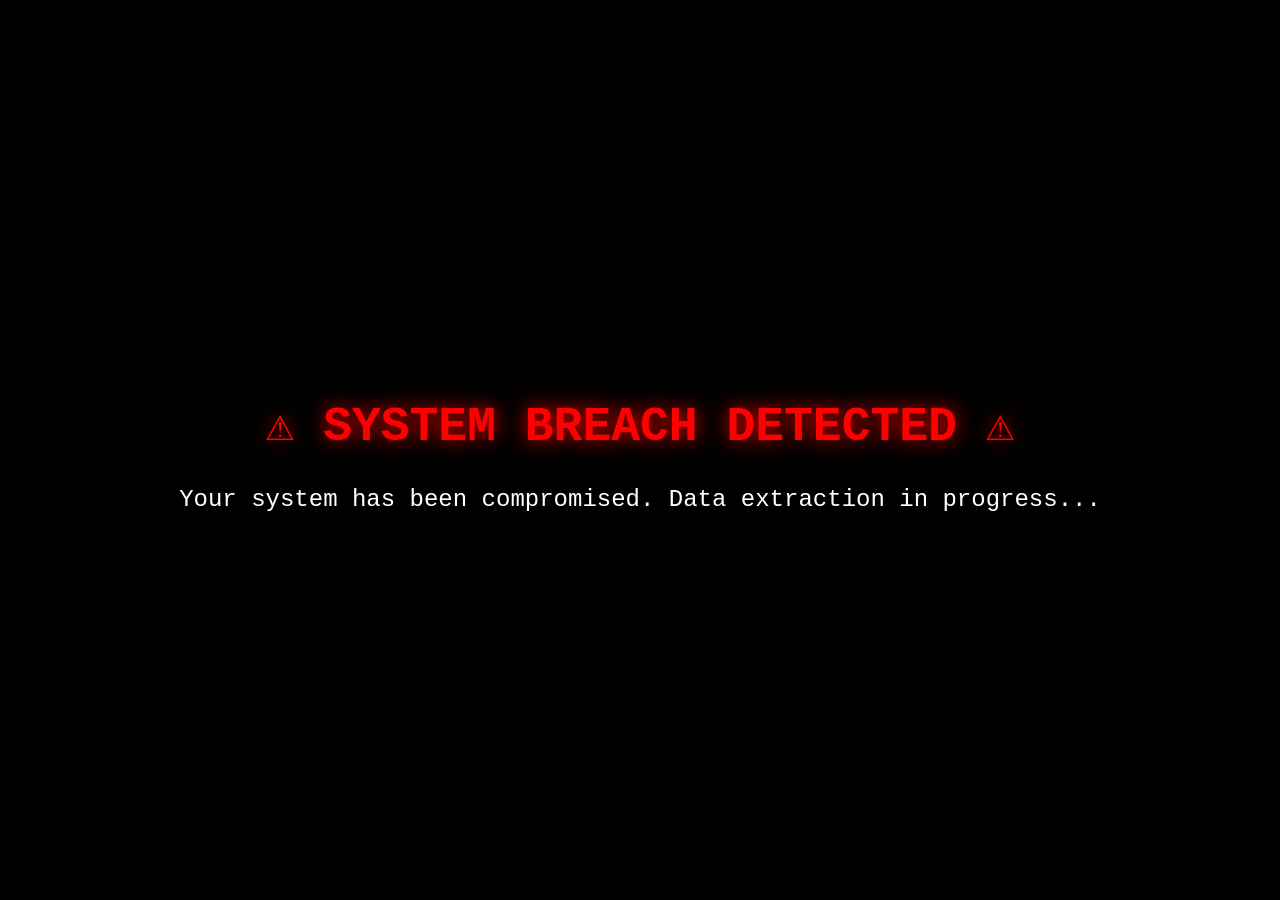
==== index12.html @ cc6e8117 "Add files via upload" ====
<!DOCTYPE html>
<html lang="en">
<head>
    <meta charset="UTF-8">
    <meta name="viewport" content="width=device-width, initial-scale=1.0">
    <title>Hacked!</title>
    <style>
        body {
            margin: 0;
            padding: 0;
            height: 100vh;
            background-color: black;
            color: red;
            font-family: 'Courier New', Courier, monospace;
            overflow: hidden;
            display: flex;
            justify-content: center;
            align-items: center;
            text-align: center;
            animation: bgFlash 1s infinite;
        }

        @keyframes bgFlash {
            0% { background-color: black; }
            50% { background-color: darkred; }
            100% { background-color: black; }
        }

        h1 {
            font-size: 3em;
            text-shadow: 0 0 20px red;
            animation: glitch 0.5s infinite;
        }

        @keyframes glitch {
            0% { transform: translate(0); }
            20% { transform: translate(-2px, 2px); }
            40% { transform: translate(2px, -2px); }
            60% { transform: translate(-2px, -2px); }
            80% { transform: translate(2px, 2px); }
            100% { transform: translate(0); }
        }

        p {
            font-size: 1.5em;
            color: white;
            animation: blink 1s infinite;
        }

        @keyframes blink {
            0% { opacity: 1; }
            50% { opacity: 0; }
            100% { opacity: 1; }
        }

        audio {
            display: none;
        }
    </style>
</head>
<body>
    <audio autoplay loop>
        <source src="you'r died.mp3" type="audio/mpeg">
    </audio>

    <script>
        document.addEventListener('click', () => {
            const audio = document.querySelector('audio');
            audio.play();
        });
    </script>

    <div>
        <h1>⚠️ SYSTEM BREACH DETECTED ⚠️</h1>
        <p>Your system has been compromised. Data extraction in progress...</p>
    </div>
</body>
</html>
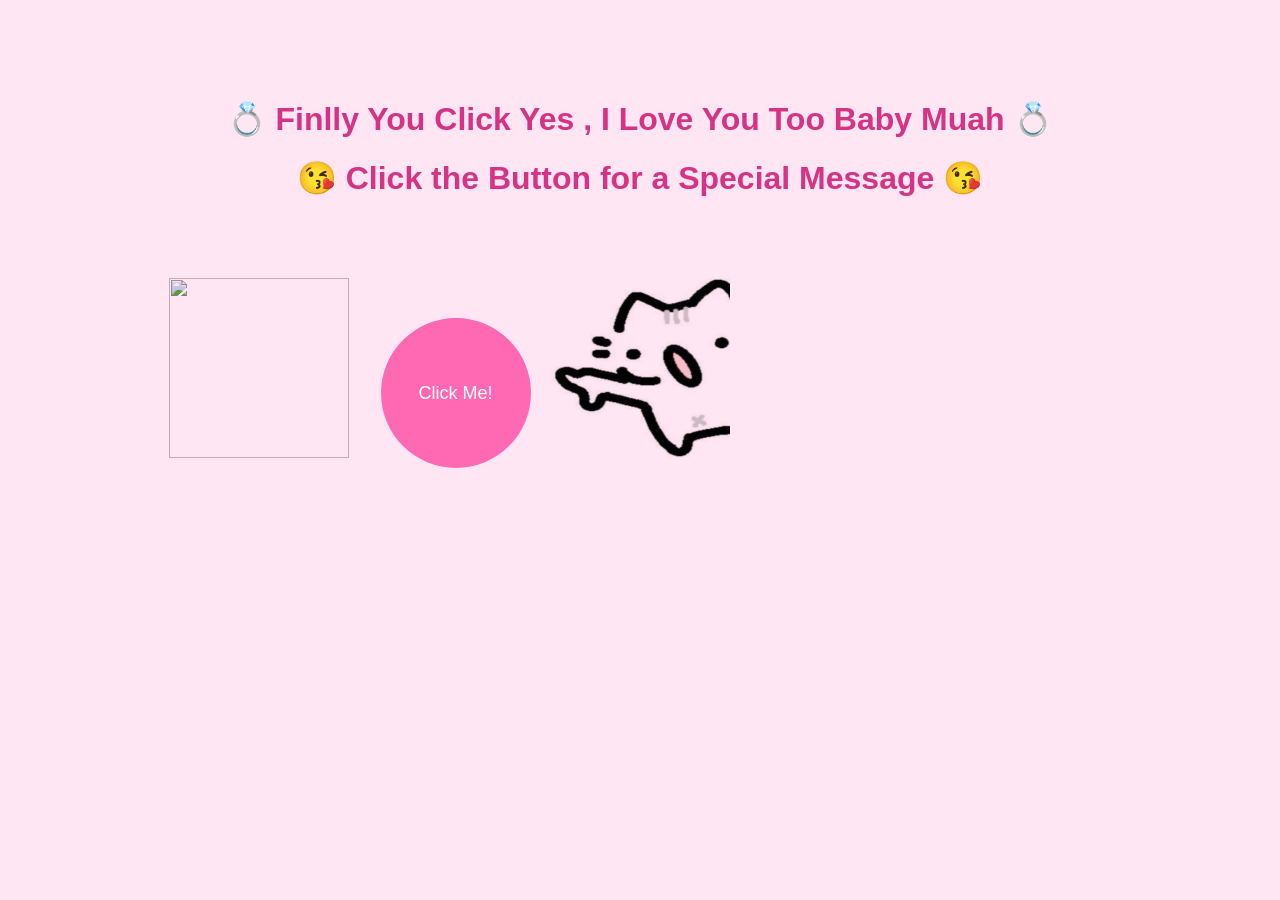
==== commit 95c22c6b: "Update index12.html" ====
--- a/index12.html
+++ b/index12.html
@@ -3,76 +3,110 @@
 <head>
     <meta charset="UTF-8">
     <meta name="viewport" content="width=device-width, initial-scale=1.0">
-    <title>Hacked!</title>
+    <title>Love Button</title>
     <style>
         body {
+            font-family: 'Franklin Gothic Medium', 'Arial Narrow', Arial, sans-serif;
+            text-align: center;
+            margin-top: 100px;
+            background-color: #ffe6f2;
+            color: #d63384;
+            overflow: hidden;
+        }
+        button {
+            margin: 36px 0 0 0;
+            width: 150px;
+            height: 150px;
+            font-size: 18px;
+            background-color: #ff69b4;
+            color: white;
+            border: none;
+            border-radius: 50%;
+            cursor: pointer;
+            transition: background-color 0.3s;
+            transition: 1.5s;
+        }
+        button:hover {
+            filter: drop-shadow(0px 0px 15px #d63384);
+            scale: 1.2;
+            background-color: #d63384;
+        }
+        #message {
+            margin-top: 20px;
+            font-size: 22px;
+            font-weight: bold;
+        }
+        .heart {
+            position: fixed;
+            color: #ff1493;
+            font-size: 24px;
+            animation: fall 3s linear infinite;
+        }
+        @keyframes fall {
+            0% { transform: translateY(0); opacity: 1; }
+            100% { transform: translateY(100vh); opacity: 0; }
+        }
+
+        .catpoint{
+            width: 180px;
+            height: 180px;
+            transform: translate(15px,59px);
+
+        }
+        .twoguykiss{
+            width: 180px;
+            height: 180px;
+            transform: translate(-550px,59px);
+
+        }
+        .bringeyes{
+            width: 550px;
+            height: 550px;
+            transform: translate(590px,-230px);
+        }
+        .catholdflower{
+            width: 90px;
+            height: 90px;
             margin: 0;
             padding: 0;
-            height: 100vh;
-            background-color: black;
-            color: red;
-            font-family: 'Courier New', Courier, monospace;
-            overflow: hidden;
-            display: flex;
-            justify-content: center;
-            align-items: center;
-            text-align: center;
-            animation: bgFlash 1s infinite;
-        }
 
-        @keyframes bgFlash {
-            0% { background-color: black; }
-            50% { background-color: darkred; }
-            100% { background-color: black; }
-        }
-
-        h1 {
-            font-size: 3em;
-            text-shadow: 0 0 20px red;
-            animation: glitch 0.5s infinite;
-        }
-
-        @keyframes glitch {
-            0% { transform: translate(0); }
-            20% { transform: translate(-2px, 2px); }
-            40% { transform: translate(2px, -2px); }
-            60% { transform: translate(-2px, -2px); }
-            80% { transform: translate(2px, 2px); }
-            100% { transform: translate(0); }
-        }
-
-        p {
-            font-size: 1.5em;
-            color: white;
-            animation: blink 1s infinite;
-        }
-
-        @keyframes blink {
-            0% { opacity: 1; }
-            50% { opacity: 0; }
-            100% { opacity: 1; }
-        }
-
-        audio {
-            display: none;
         }
     </style>
 </head>
 <body>
-    <audio autoplay loop>
-        <source src="you'r died.mp3" type="audio/mpeg">
-    </audio>
+    
+    <h1>💍 Finlly You Click Yes , I Love You Too Baby Muah 💍</h1>
+    <h1>😘 Click the Button for a Special Message 😘</h1>
+    <button onclick="showMessage()">Click Me!</button>
+    <img src="cat point oo.jpg" class="catpoint" style="mix-blend-mode: multiply;">
+    
+    <img src="twoguykiss.jpg" class="twoguykiss" style="mix-blend-mode: multiply;">
+    
 
+    
+    <div id="message"></div>
+
+    
     <script>
-        document.addEventListener('click', () => {
-            const audio = document.querySelector('audio');
-            audio.play();
-        });
+        function showMessage() {
+            document.getElementById("message").innerText = "We are officially married! Mua7, I love you! ❤️";
+            createHearts();
+        }
+
+        function createHearts() {
+            for (let i = 0; i < 30; i++) {
+                let heart = document.createElement("div");
+                heart.classList.add("heart");
+                heart.innerHTML = "❤️";
+                heart.style.left = Math.random() * 100 + "vw";
+                heart.style.animationDuration = (Math.random() * 2 + 2) + "s";
+                document.body.appendChild(heart);
+
+                heart.addEventListener("animationend", () => {
+                    heart.remove();
+                });
+            }
+        }
     </script>
-
-    <div>
-        <h1>⚠️ SYSTEM BREACH DETECTED ⚠️</h1>
-        <p>Your system has been compromised. Data extraction in progress...</p>
-    </div>
 </body>
 </html>
